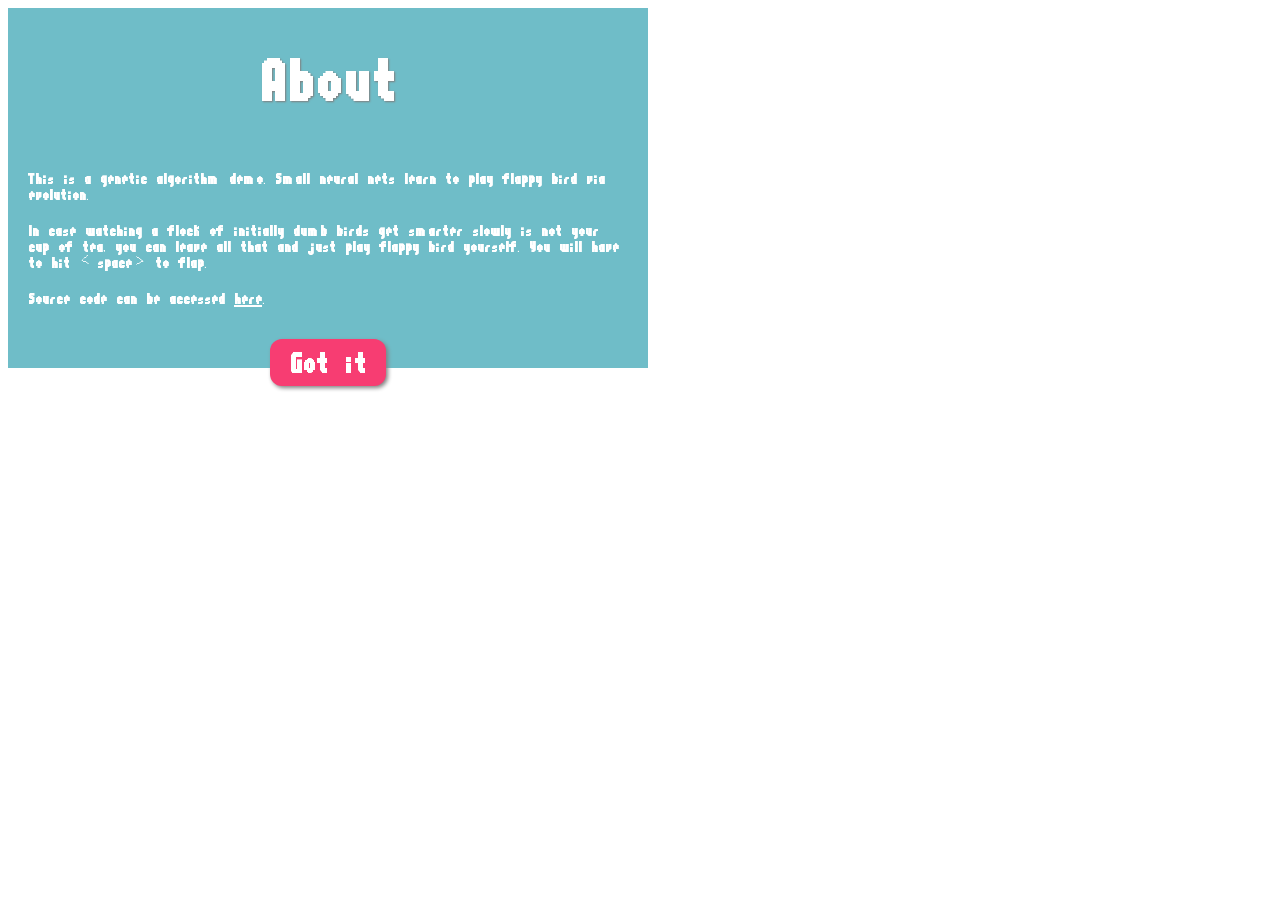
==== about.html @ 4f957c4d "Add an about page" ====
<!DOCTYPE html>
<html>

<head>
    <meta charset="utf-8">
    <title>Flappy! - About</title>
    <link href="favicon.ico" rel="shortcut icon" type="image/x-icon">
    <link href="styles.css" rel="stylesheet" type="text/css">
</head>

<body>
    <div id="about-screen" class="screen">
        <h1>About</h1>
        <div>
            <p>This is a genetic algorithm demo. Small neural nets learn to play flappy bird via evolution.</p>
            <p>In case watching a flock of initially dumb birds get smarter slowly is not your cup of tea, you can leave all that and just play flappy bird yourself. You will have to hit &lt;space&gt; to flap.</p>
            <p>Source code can be accessed <a href="https://github.com/AnEnigmaticBug/flappy_web">here</a>.</p>
        </div>
        <ul class="button-list">
            <li><a class="button" href="index.html">Got it</a></li>
        </ul>
    </div>
</body>

</html>
---- styles.css ----
@font-face {
    font-family:'flappy-bird';
    src: url('assets/fonts/flappy-bird.ttf');
}

* {
    color: white;
    font-family: 'flappy-bird';
    font-weight: 400;
}

.screen {
    background-image: url('assets/images/background.png');
    background-size: contain;
    background-repeat: repeat-x;
    display: flex;
    flex-direction: column;
    align-items: center;
    width: 640px;
    height: 360px;
}

.screen h1 {
    display: inline-block;
    font-size: 80px;
    text-align: center;
    text-shadow: 1px 1px 2px rgb(128, 128, 128, 128);
    margin: 40px;
}

.screen p {
    font-size: 20px;
    padding-left: 1em;
    padding-right: 1em;
    margin-bottom: 1rem;
}

.button-list {
    display: grid;
    grid-auto-flow: row;
    grid-auto-columns: 1fr;
    width: max-content;
    row-gap: 1.5rem;
    list-style-type: none;
    padding: 0px; /* Needed because ul has padding on left for bullets by default */
}

.button {
    background-color: #f73d72;
    display: block;
    cursor: pointer;
    font-size: 40px;
    text-align: center;
    text-decoration: none;
    border-radius: 12px;
    border-width: 0;
    padding: 8px;
    width: 100px;
    box-shadow: 2px 2px 4px 0px rgb(128, 128, 128, 128);
}

.button:hover {
    background-color: #b42d54;
}

.button:active {
    background-color: #f73d72;
}

#about-screen {
    background-image: none;
    background-color: #6fbdc8;
}
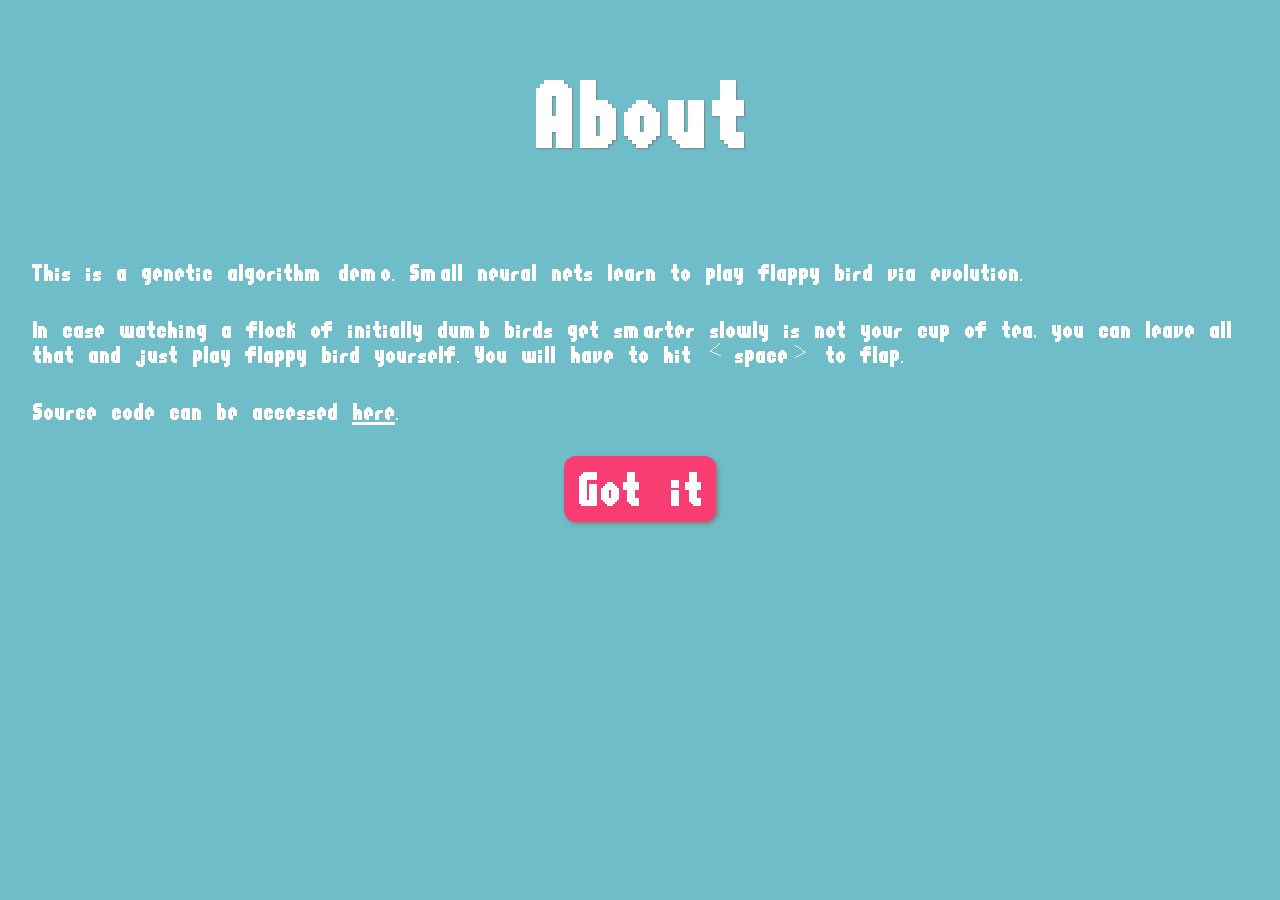
==== commit 47f5c362: "Make menu, about and fail screens responsive Part of #6" ====
--- a/about.html
+++ b/about.html
@@ -3,6 +3,7 @@
 
 <head>
     <meta charset="utf-8">
+    <meta name="viewport" content="width=device-width, initial-scale=1">
     <title>Flappy! - About</title>
     <link href="favicon.ico" rel="shortcut icon" type="image/x-icon">
     <link href="styles.css" rel="stylesheet" type="text/css">
--- a/styles.css
+++ b/styles.css
@@ -4,35 +4,41 @@
 }
 
 * {
+    box-sizing: border-box;
+    margin: 0;
     color: white;
     font-family: 'flappy-bird';
     font-weight: 400;
+}
+
+html, body {
+    height: 100%;
 }
 
 .screen {
     background-image: url('assets/images/background.png');
     background-size: contain;
     background-repeat: repeat-x;
+    background-color: #80df7b;
     display: flex;
     flex-direction: column;
     align-items: center;
-    width: 640px;
-    height: 360px;
+    min-height: 100%;
 }
 
 .screen h1 {
     display: inline-block;
-    font-size: 80px;
+    font-size: 8rem;
     text-align: center;
     text-shadow: 1px 1px 2px rgb(128, 128, 128, 128);
-    margin: 40px;
+    margin: 4rem auto 6rem auto;
 }
 
 .screen p {
-    font-size: 20px;
+    font-size: 2rem;
     padding-left: 1em;
     padding-right: 1em;
-    margin-bottom: 1rem;
+    margin-bottom: 2rem;
 }
 
 .button-list {
@@ -49,13 +55,12 @@
     background-color: #f73d72;
     display: block;
     cursor: pointer;
-    font-size: 40px;
+    font-size: 4rem;
     text-align: center;
     text-decoration: none;
     border-radius: 12px;
     border-width: 0;
-    padding: 8px;
-    width: 100px;
+    padding: 0.5rem 0.8rem;
     box-shadow: 2px 2px 4px 0px rgb(128, 128, 128, 128);
 }
 
@@ -70,4 +75,15 @@
 #about-screen {
     background-image: none;
     background-color: #6fbdc8;
+    padding-bottom: 2rem;
 }
+
+#evolve-screen {
+    background-image: none;
+    background-color: #1e2021;
+}
+
+#play-screen {
+    background-image: none;
+    background-color: #1e2021;
+}
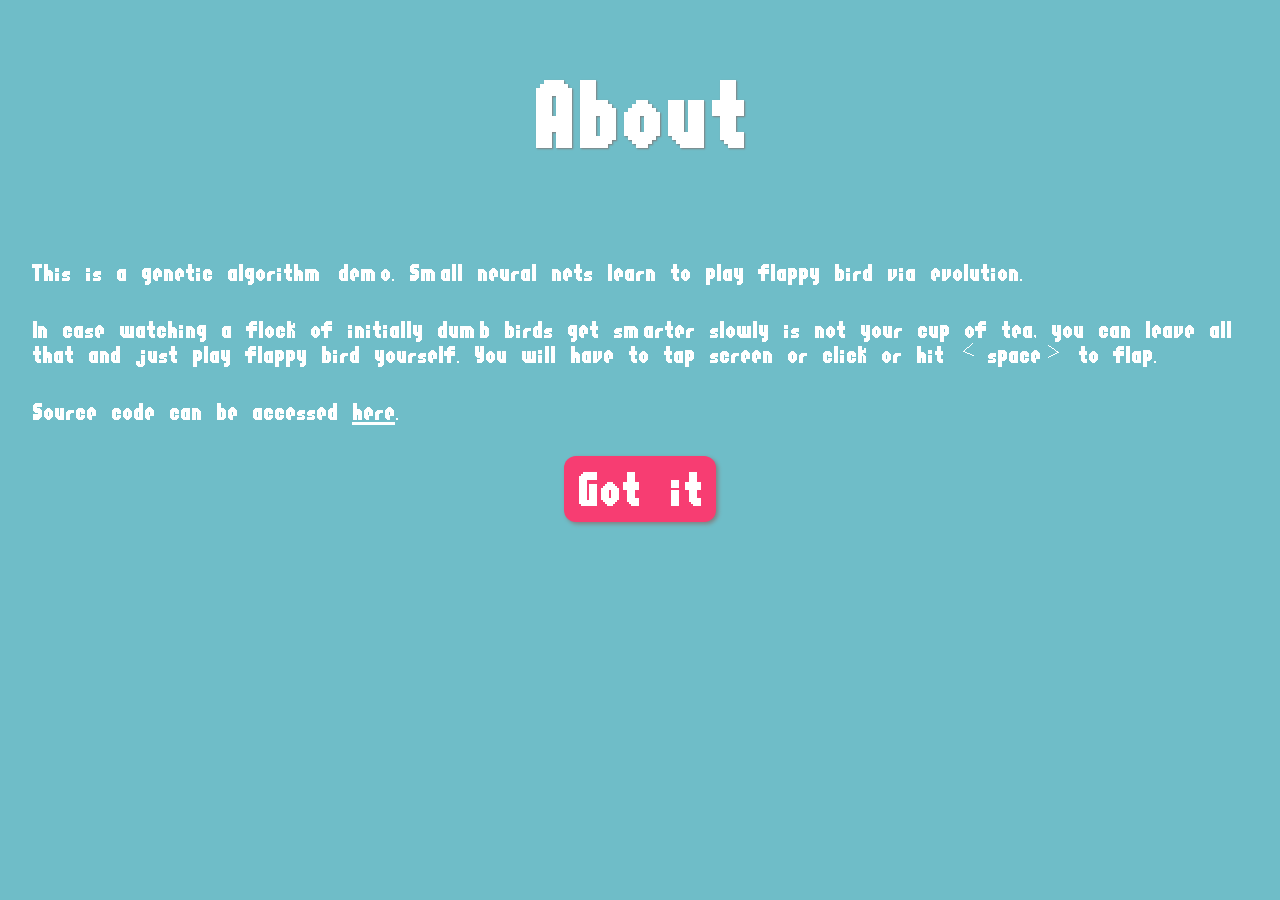
==== commit b1145bcd: "Allow flapping using clicks or taps" ====
--- a/about.html
+++ b/about.html
@@ -14,7 +14,7 @@
         <h1>About</h1>
         <div>
             <p>This is a genetic algorithm demo. Small neural nets learn to play flappy bird via evolution.</p>
-            <p>In case watching a flock of initially dumb birds get smarter slowly is not your cup of tea, you can leave all that and just play flappy bird yourself. You will have to hit &lt;space&gt; to flap.</p>
+            <p>In case watching a flock of initially dumb birds get smarter slowly is not your cup of tea, you can leave all that and just play flappy bird yourself. You will have to tap screen or click or hit &lt;space&gt; to flap.</p>
             <p>Source code can be accessed <a href="https://github.com/AnEnigmaticBug/flappy_web">here</a>.</p>
         </div>
         <ul class="button-list">
--- a/styles.css
+++ b/styles.css
@@ -72,6 +72,12 @@
     background-color: #f73d72;
 }
 
+#canvas {
+    display: block;
+    width: 100%;
+    height: 100svh;
+}
+
 #about-screen {
     background-image: none;
     background-color: #6fbdc8;
